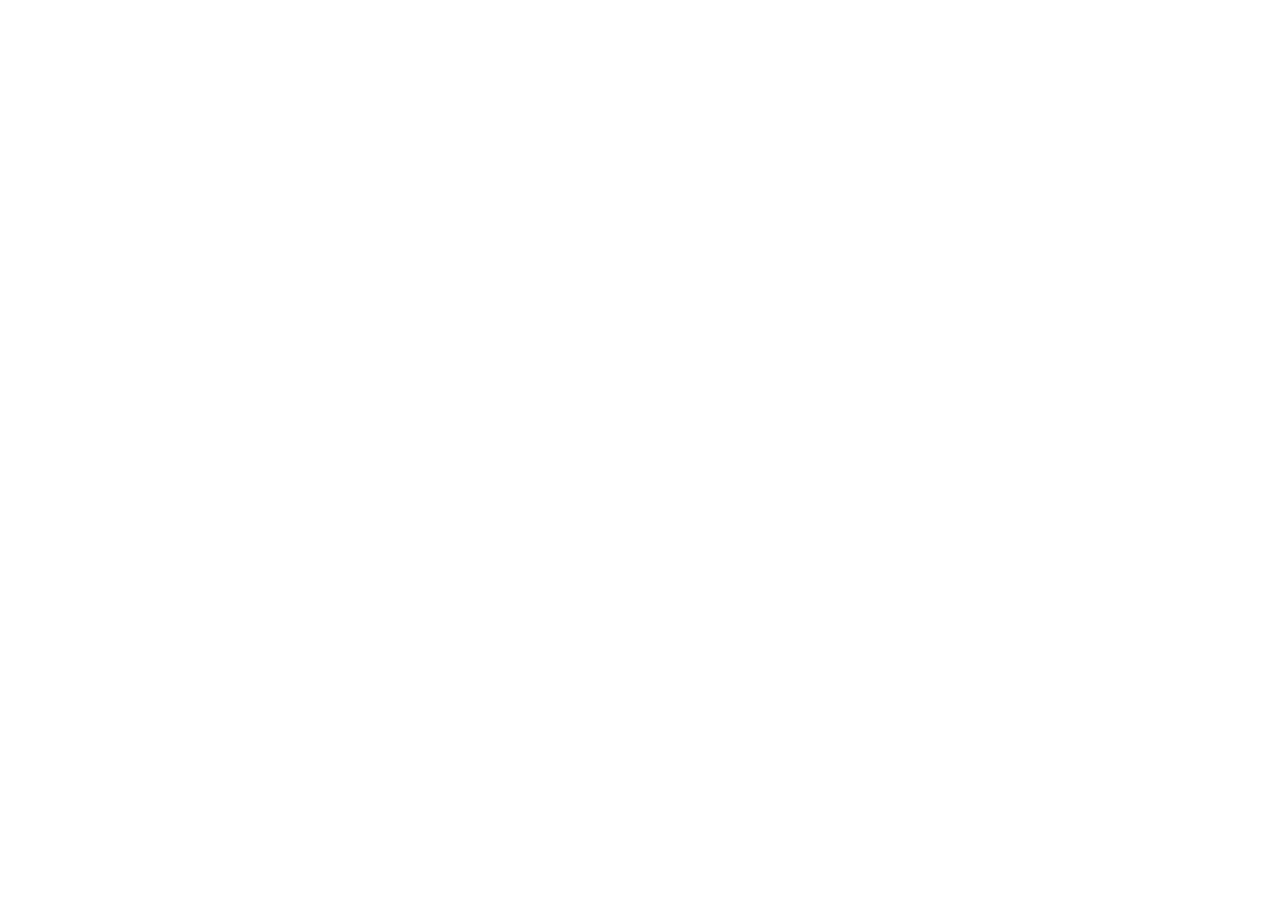
==== index.html @ 39ce35ac "initial commit" ====
<!DOCTYPE html>
<html lang="en">
<head>
    <meta charset="UTF-8">
    <meta name="viewport" content="width=device-width, initial-scale=1.0">
    <title>First time?</title>
</head>
<body>
    
</body>
</html>
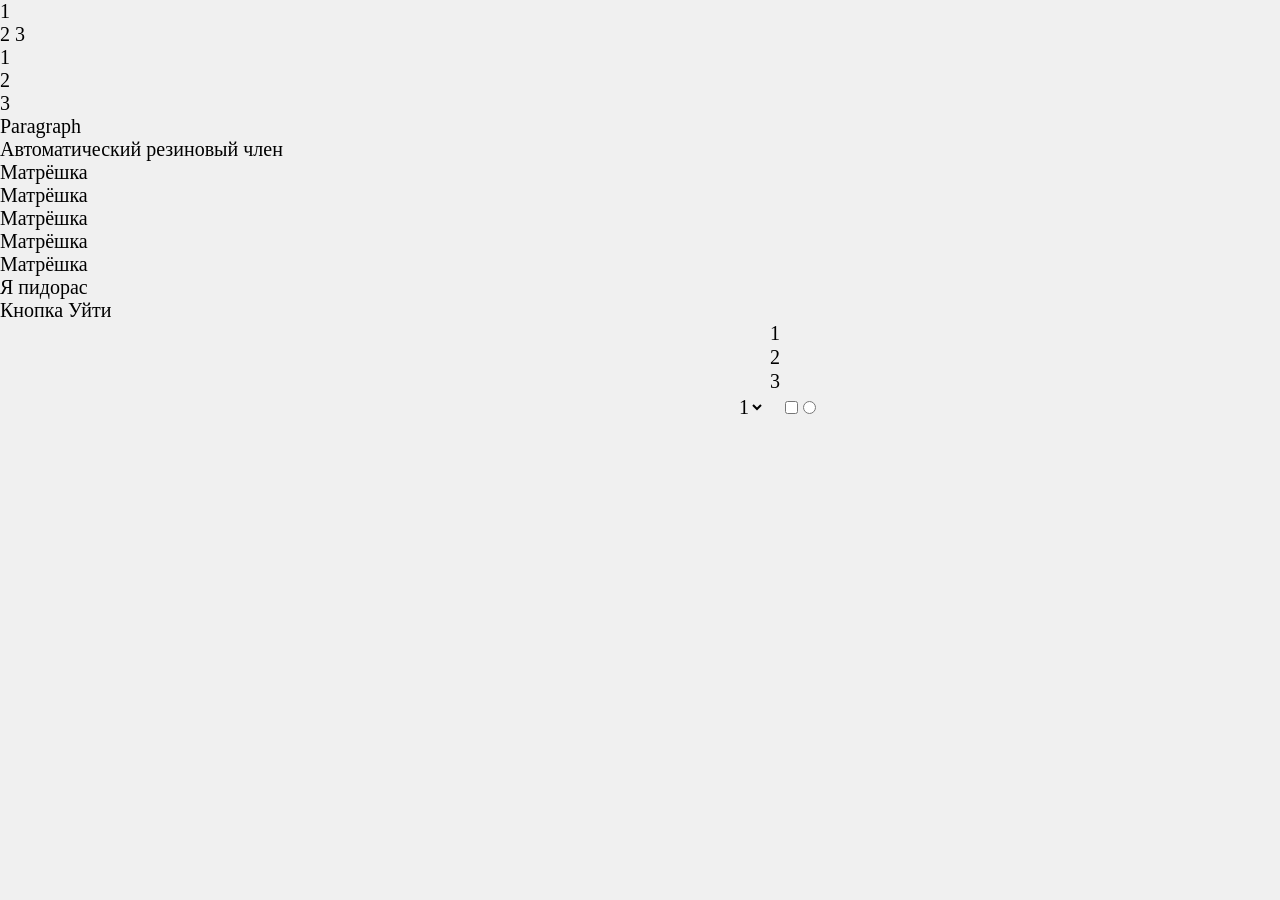
==== commit 7d736aa4: "FIrst Day" ====
--- a/index.html
+++ b/index.html
@@ -1,11 +1,53 @@
 <!DOCTYPE html>
 <html lang="en">
-<head>
-    <meta charset="UTF-8">
-    <meta name="viewport" content="width=device-width, initial-scale=1.0">
+  <head>
+    <meta charset="UTF-8" />
+    <meta name="viewport" content="width=device-width, initial-scale=1.0" />
+    <link rel="stylesheet" href="./index.css" />
     <title>First time?</title>
-</head>
-<body>
-    
-</body>
-</html>+  </head>
+  <body>
+    <p>1</p>
+    <span>2</span>
+    <span>3</span>
+
+    <p>1</p>
+    <p>2</p>
+    <p>3</p>
+    <p>
+      Paragraph
+      <br />
+    </p>
+    Автоматический резиновый член
+
+    <h1>Матрёшка</h1>
+    <h2>Матрёшка</h2>
+    <h3>Матрёшка</h3>
+    <h4>Матрёшка</h4>
+    <h5>Матрёшка</h5>
+    <h6>Я пидорас</h6>
+
+    <button>Кнопка</button>
+    <a href="/2.html">Уйти</a>
+
+    <div>
+      <input type="text" />
+      <input type="number" />
+      <input type="password" />
+
+      <select name="" id="">
+        <option value="1">1</option>
+        <option value="1">2</option>
+        <option value="1">3</option>
+      </select>
+      <select multiple name="" id="">
+        <option value="1">1</option>
+        <option value="1">2</option>
+        <option value="1">3</option>
+      </select>
+
+      <input type="checkbox" />
+      <input type="radio" />
+    </div>
+  </body>
+</html>
--- a/index.css
+++ b/index.css
@@ -0,0 +1,82 @@
+* {
+  scroll-behavior: smooth;
+  list-style: none;
+  transition: 0.2s;
+
+  margin: 0;
+
+  border: none;
+  outline: 0;
+
+  padding: 0;
+
+  box-sizing: border-box;
+
+  background: transparent;
+
+  font-size: 20px;
+  font-weight: 400;
+  letter-spacing: normal;
+  text-decoration: none;
+  color: black;
+  font-family: def;
+  -webkit-font-smoothing: antialiased;
+  -moz-osx-font-smoothing: grayscale;
+}
+
+@font-face {
+  font-family: def;
+  src: url("./fonts/PPNeueMachina-Regular.otf");
+  font-weight: 400;
+}
+@font-face {
+  font-family: def;
+  src: url("./fonts/PPNeueMachina-Light.otf");
+  font-weight: 300;
+}
+
+@font-face {
+  font-family: def;
+  src: url("./fonts/PPNeueMachina-Ultrabold.otf");
+  font-weight: 800;
+}
+
+a,
+button,
+input[type="submit"] {
+  cursor: pointer;
+}
+
+*:disabled {
+  cursor: not-allowed;
+}
+
+input::-webkit-outer-spin-button,
+input::-webkit-inner-spin-button {
+  -webkit-appearance: none;
+  margin: 0;
+}
+
+input[type="number"] {
+  -moz-appearance: textfield;
+}
+
+img {
+  user-drag: none;
+  -webkit-user-drag: none;
+  user-select: none;
+  -moz-user-select: none;
+  -webkit-user-select: none;
+  -ms-user-select: none;
+}
+
+html,
+body,
+#root,
+#app {
+  background-color: #f0f0f0;
+
+  overflow-x: hidden;
+  min-height: 100svh;
+  height: 100%;
+}
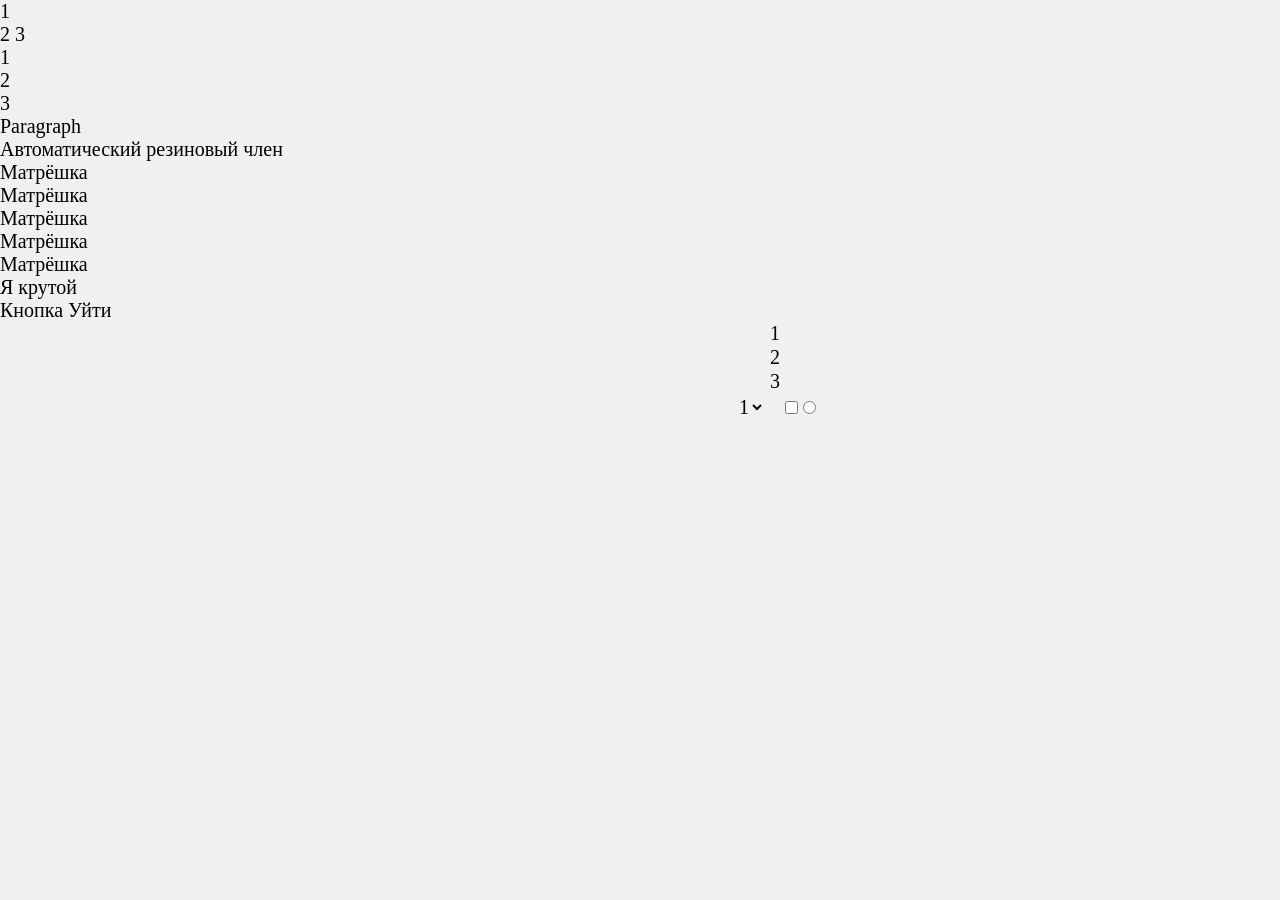
==== commit 99d0c4fc: "Update index.html hotfix" ====
--- a/index.html
+++ b/index.html
@@ -25,7 +25,7 @@
     <h3>Матрёшка</h3>
     <h4>Матрёшка</h4>
     <h5>Матрёшка</h5>
-    <h6>Я пидорас</h6>
+    <h6>Я крутой</h6>
 
     <button>Кнопка</button>
     <a href="/2.html">Уйти</a>
